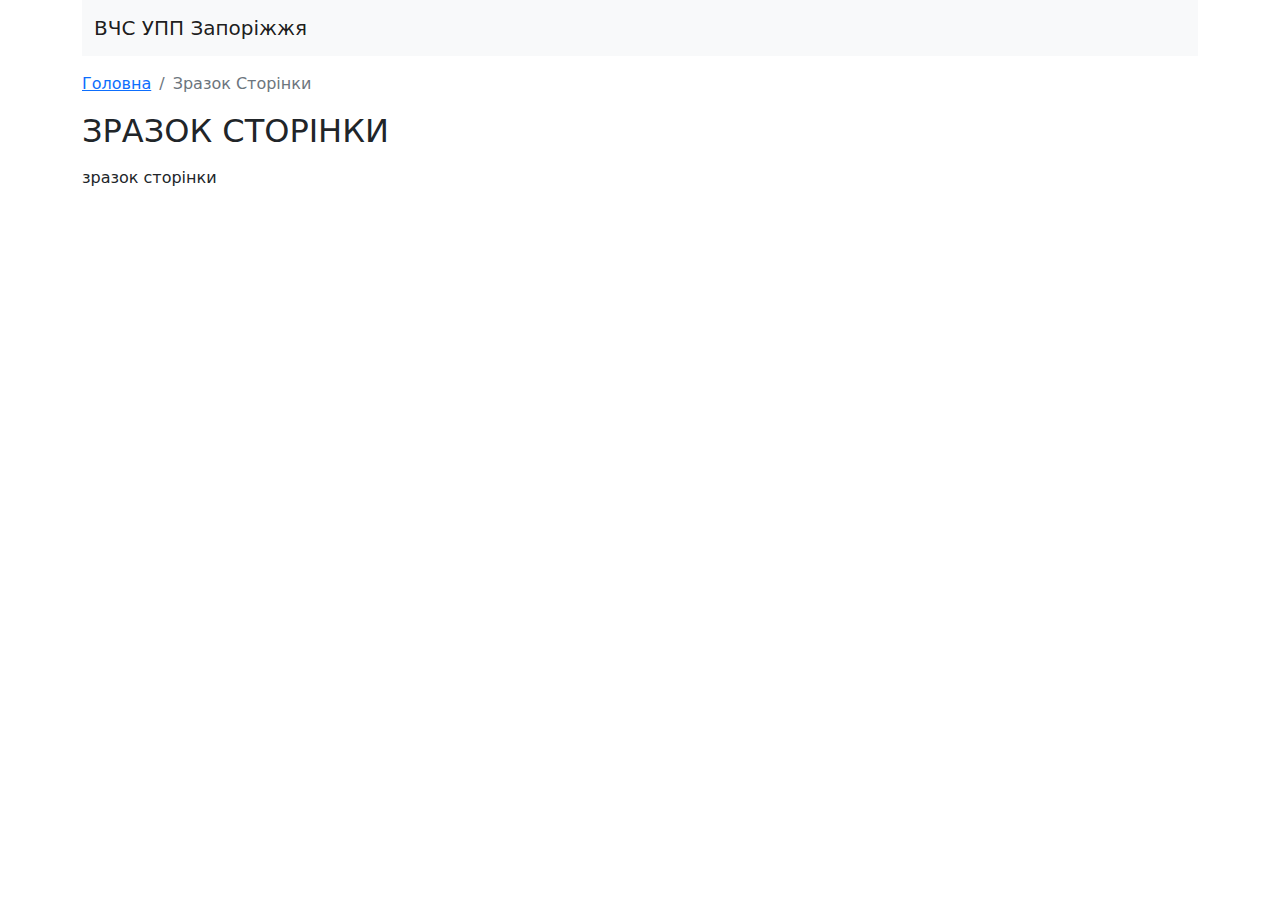
==== page/example-page.html @ 1e5f5308 "Update example-page.html" ====
<!DOCTYPE html>
<html lang="uk">

<head>
    <meta charset="UTF-8">
    <meta name="viewport" content="width=device-width, initial-scale=1.0">
    <title>ВЧС УПП Запоріжжя</title>
    <link rel="stylesheet" href="../assets/css/style.css">
    <link rel="stylesheet" href="../assets/libs/bootstrap/bootstrap.css">
    
    <style>
        /* Style CSS */
        
    </style>
</head>

<body>
    <div class="container-fluid">

        <div class="container">
            <nav class="navbar navbar-expand-lg navbar-light bg-light">
                <div class="container-fluid">
                    <a class="navbar-brand" href="../index.html">ВЧС УПП Запоріжжя</a>
                </div>
            </nav>
        </div>
        
        <div class="container mt-3">
            
            <nav aria-label="breadcrumb">
                <ol class="breadcrumb">
                  <li class="breadcrumb-item"><a href="../index.html">Головна</a></li>
                  <li class="breadcrumb-item text-capitalize active" aria-current="page">
                      зразок сторінки
                  </li>
                </ol>
            </nav>
            
            <h2 class="mb-3 text-uppercase">зразок сторінки</h2>
            <div class="row">
                <div class="col">   
                  <p>зразок сторінки</p>
                </div>
            </div>
        </div>
        
    </div>


    <!-- JS -->
    <script src="./assets/libs/jquery/jquery-3.6.0.js"></script>
    <script src="./assets/libs/hideseek/hideseek.min.js"></script>    
    <script src="../assets/libs/bootstrap/bootstrap.js"></script>
    <script src="../assets/libs/bootstrap/bootstrap.bundle.js"></script>
    <script src="../assets/js/script.js"></script>
    <script>
        $(document).ready(function() {
            $('#search').hideseek({highlight: true});
        });
    </script>
</body>

</html>
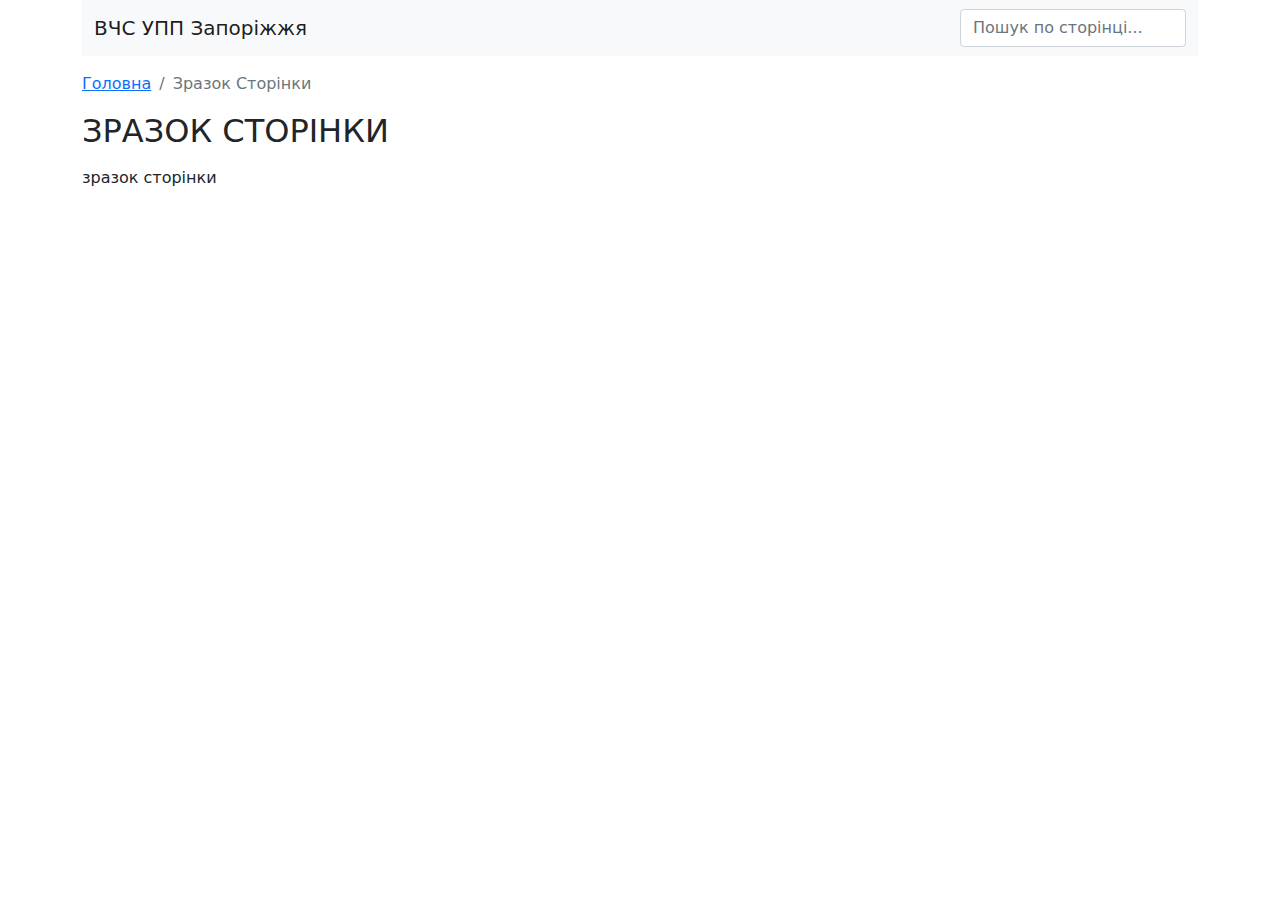
==== commit 3ecc7b00: "Update example-page.html" ====
--- a/page/example-page.html
+++ b/page/example-page.html
@@ -21,6 +21,9 @@
             <nav class="navbar navbar-expand-lg navbar-light bg-light">
                 <div class="container-fluid">
                     <a class="navbar-brand" href="../index.html">ВЧС УПП Запоріжжя</a>
+                    <div class="d-flex justify-content-end" id="navbarSupportedContent">
+                          <input type="text" id="search" name="search" data-list=".list" value="" class="form-control mx-auto" placeholder="Пошук по сторінці..." >
+                    </div>
                 </div>
             </nav>
         </div>
@@ -38,7 +41,7 @@
             
             <h2 class="mb-3 text-uppercase">зразок сторінки</h2>
             <div class="row">
-                <div class="col">   
+                <div class="col list">   
                   <p>зразок сторінки</p>
                 </div>
             </div>
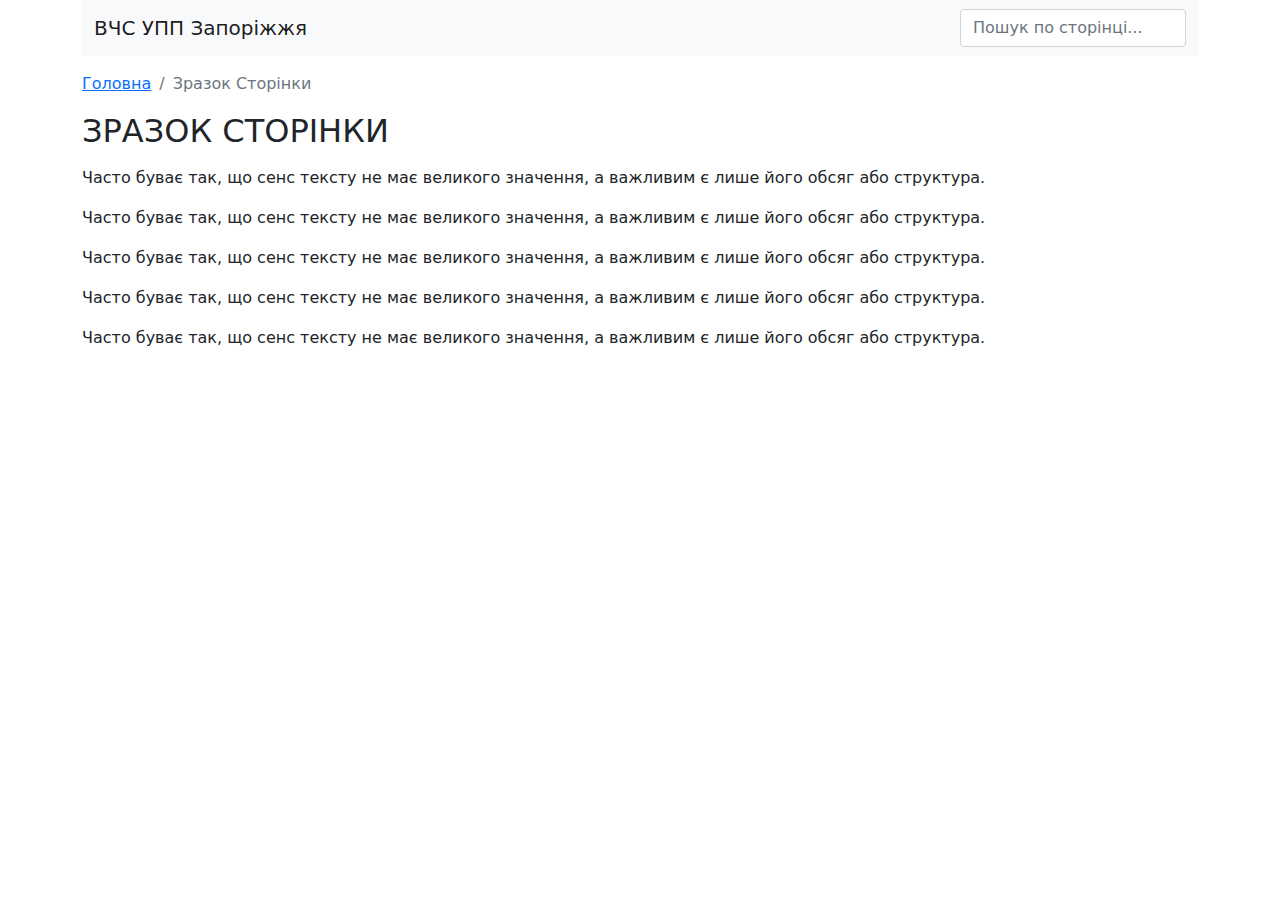
==== commit d62541ab: "Update example-page.html" ====
--- a/page/example-page.html
+++ b/page/example-page.html
@@ -4,13 +4,21 @@
 <head>
     <meta charset="UTF-8">
     <meta name="viewport" content="width=device-width, initial-scale=1.0">
+    <!-- Open Graph data-->
+    <meta property="og:title" content="ВЧС УПП Запоріжжя">
+    <meta property="og:description" content="ВЧС УПП Запоріжжя">
+    <meta property="og:type" content="website">
+    <meta property="og:image" content="../assets/image/vchs-zp-img.png">
+    
     <title>ВЧС УПП Запоріжжя</title>
     <link rel="stylesheet" href="../assets/css/style.css">
     <link rel="stylesheet" href="../assets/libs/bootstrap/bootstrap.css">
     
+    <!-- Shortcut Icon -->
+    <link rel="shortcut icon" href="../assets/image/hizhak.jpeg" type="image/png">
+    
     <style>
-        /* Style CSS */
-        
+        /* Style CSS */   
     </style>
 </head>
 
@@ -42,7 +50,31 @@
             <h2 class="mb-3 text-uppercase">зразок сторінки</h2>
             <div class="row">
                 <div class="col list">   
-                  <p>зразок сторінки</p>
+                  <p>
+                    Часто буває так, що сенс тексту 
+                    не має великого значення, а важливим 
+                    є лише його обсяг або структура.
+                  </p>
+                  <p>
+                    Часто буває так, що сенс тексту 
+                    не має великого значення, а важливим 
+                    є лише його обсяг або структура.
+                  </p>
+                  <p>
+                    Часто буває так, що сенс тексту 
+                    не має великого значення, а важливим 
+                    є лише його обсяг або структура.
+                  </p>
+                  <p>
+                    Часто буває так, що сенс тексту 
+                    не має великого значення, а важливим 
+                    є лише його обсяг або структура.
+                  </p>
+                  <p>
+                    Часто буває так, що сенс тексту 
+                    не має великого значення, а важливим 
+                    є лише його обсяг або структура.
+                  </p>
                 </div>
             </div>
         </div>
@@ -51,8 +83,8 @@
 
 
     <!-- JS -->
-    <script src="./assets/libs/jquery/jquery-3.6.0.js"></script>
-    <script src="./assets/libs/hideseek/hideseek.min.js"></script>    
+    <script src="../assets/libs/jquery/jquery-3.6.0.js"></script>
+    <script src="../assets/libs/hideseek/hideseek.min.js"></script>    
     <script src="../assets/libs/bootstrap/bootstrap.js"></script>
     <script src="../assets/libs/bootstrap/bootstrap.bundle.js"></script>
     <script src="../assets/js/script.js"></script>
